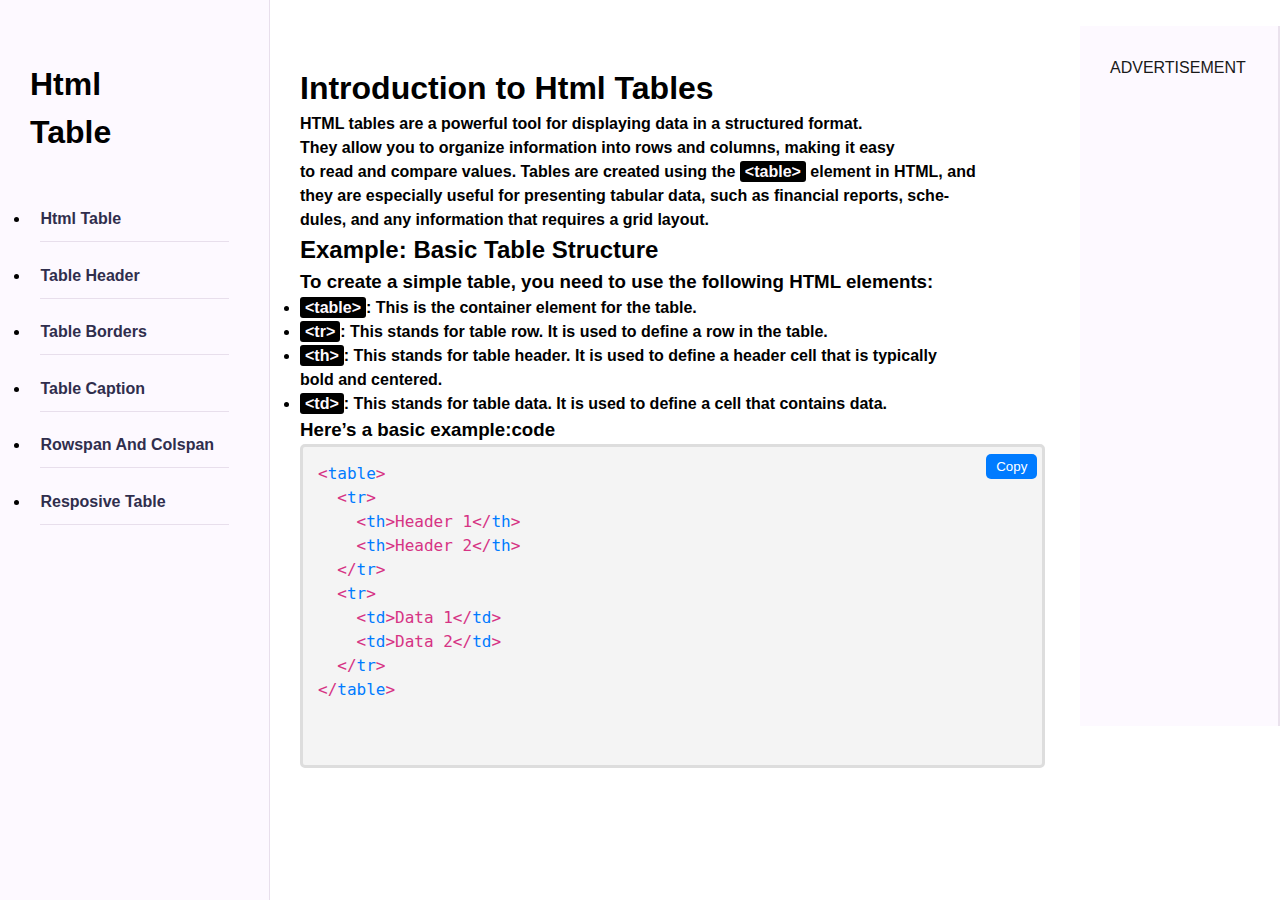
==== index.html @ b32c870b "first commit" ====
<!DOCTYPE html>
<html lang="en">
<html>
  <head> 
    <title>HTML TABLE TUTORIAL</title>
    <meta charset="utf-8">
    <link rel='shortcut icon' href="images/logo.png" type="image/x-icon">
    <meta name="viewport" content="width=device-width, initial-scale=1">
    <link rel="stylesheet" href="main.css" type="text/css">
  </head>
 
  <body>
    <div class="right-sidebar">ADVERTISEMENT</div>

    <div class="aside">
      <div class="logo">
        <h1>Html</h1> 
        <h1>Table</h1>
      </div>
      
      
      <ul class="nav">
        <li><a href="index.html">Html Table</a></li>
        <li><a href="Table Header.html">Table Header</a></li>
        <li><a href="Table Borders.html">Table Borders</a></li>
        <li><a href="Table Caption.html">Table Caption</a></li>
        <li><a href="Rowspan and Colspan.html">Rowspan and Colspan</a></li>
        <li><a href="responsive table.html">Resposive Table</a></li>
     
      </ul>    
    </div>
      <h1>Introduction to Html Tables</h1>
      <h4>HTML tables are a powerful tool for displaying data in a structured format.<br>
       They allow you to organize information into rows and columns, making it easy <br>
       to read and compare values. Tables are created using the  <span class="highlight">&lt;table&gt;</span> element in HTML, and <br>
       they are especially useful for presenting tabular data, such as financial reports, sche-<br>
       dules, and any information that requires a grid layout.
      </h4>
      <h2>Example: Basic Table Structure</h2>
      <h3>To create a simple table, you need to use the following HTML elements:</h3>
      <h4>
      <li><span class="highlight">&lt;table&gt;</span>: This is the container element for the table.
      </h4>
      
      <h4>
      <li><span class="highlight">&lt;tr&gt;</span>: This stands for table row. It is used to define a row in the table.
      </h4>
 
      <h4>
      <li><span class="highlight">&lt;th&gt;</span>:  This stands for table header. It is used to define a header cell that is typically <br>bold and centered.
      </h4>

      <h4>
      <li><span class="highlight">&lt;td&gt;</span>:  This stands for table data. It is used to define a cell that contains data.
      </h4>

      <h3>Here’s a basic example:code</h3>
    

      <div style="position: relative;">
  <pre id="code-box">
<code>&lt;<span class="keyword">table</span>&gt;
  &lt;<span class="keyword">tr</span>&gt;
    &lt;<span class="keyword">th</span>&gt;Header 1&lt;/<span class="keyword">th</span>&gt;
    &lt;<span class="keyword">th</span>&gt;Header 2&lt;/<span class="keyword">th</span>&gt;
  &lt;/<span class="keyword">tr</span>&gt;
  &lt;<span class="keyword">tr</span>&gt;
    &lt;<span class="keyword">td</span>&gt;Data 1&lt;/<span class="keyword">td</span>&gt;
    &lt;<span class="keyword">td</span>&gt;Data 2&lt;/<span class="keyword">td</span>&gt;
  &lt;/<span class="keyword">tr</span>&gt;
&lt;/<span class="keyword">table</span>&gt;
</code>
  </pre>

  <!-- Copy button -->
  <button class="copy-btn" id="copy-btn">Copy</button>
</div>

 


        
       
  

    <script src="main.js"></script>
   </body>
</html>
---- main.css ----
.right-sidebar{
    width: 200px;
    background-color:#fdf9ff ;
    position: fixed;
    height: 700px;
    right: 0;
    top: 10%;
    z-index: 25;
    overflow-y: auto;
    border-right:2px solid #e8dfec;
    padding: 30px;
    -webkit-transition: all 0.3s ease;
    transition: all 0.3s ease;
    opacity: 0.9;
    border-radius: 5px, 5px;
    margin-top: -5%;

}

.aside .nav li a:not(.active):hover{
    padding-left: 5px;
    color: red;
}

.aside .nav li a .fa{
    margin-right: 5px;
}

.aside .copyright-text{
font-size: 13px;
color: #7d7d7d;

}


body{
    margin-left: 300px;
    line-height: 1.5;
    font-size: 16px;
    font-family: 'Rubik', sans-serif;
    font-weight: 400;
    background-color: white;     
    margin-top: 5%;
}

*{
    margin: 0;
    padding: 0;
    outline: none;
    text-decoration: none;
    box-sizing: border-box;
}

.aside{
    width: 270px;
    background-color:#fdf9ff ;
    position: fixed;
    height: 100%;
    left: 0;
    top: 0;
    z-index: 10;
    overflow-y: auto;
    border-right:1px solid #e8dfec;
    padding: 30px;
    -webkit-transition: all 0.3s ease;
    transition: all 0.3s ease;
       
}



.aside .nav li a{
    font-size: 16px;
    font-weight: 600;
    color: #302e4d;
    text-decoration: none;
    line-height: 45px;
    display: block;
    border-bottom :1px solid #e8dfec;
    -webkit-transition: all 0.3s ease;
    transition: all 0.3s ease;
    text-transform: capitalize;
    margin: 5%;
}


.aside .logo{
    padding: 30px 0;
}
 
 
.aside .nav-toggle span{
    height: 2px;
    width: 18px;
    display: inline-block;
    position: relative;
}
.aside .nav-toggle.open span{
    background-color: transparent;
}

.aside .nav-toggle span::before{
    content: "";
    height: 2px;
    width: 18px;
    position:absolute;
    top: -6px;
    left: 0;
}
 
.highlight {
    color: #fdf9ff;
    background-color: black;  
    padding: 2px 5px;
    border-radius: 3px;
}
/* ends here */
pre {
    width: 76%;
    background-color: #f4f4f4;
    padding: 15px;
    border-radius: 5px;
    border: 3px solid #ddd;
    overflow-x: auto;
    position: relative;
}

code {
    font-family: Consolas, monospace;
    color: #d63384; /* Tag color */
}

.keyword {
    color: #007bff; /* Keyword color */
}

/* Copy Button Styling */
.copy-btn {
    margin-left: 69%;
    position: absolute;
    top: 10px;   /* Top alignment */
    left: 10px;  /* Left alignment */
    padding: 5px 10px;
    background-color: #007bff;
    color: white;
    border: none;
    border-radius: 5px;
    cursor: pointer;
}

.copy-btn.copied {
    margin-left: 67%;
    background-color: #28a745;
}
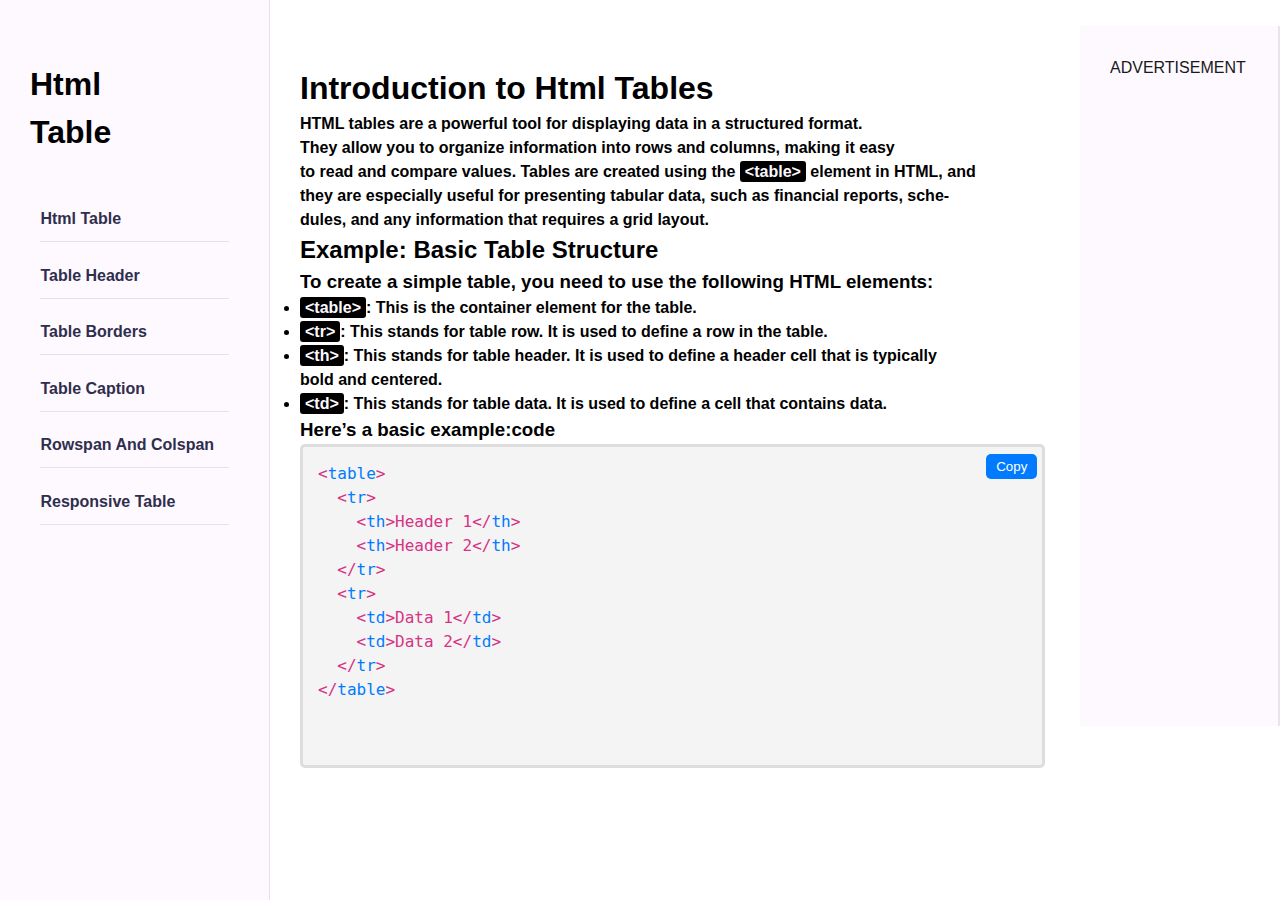
==== commit 21918160: "add" ====
--- a/index.html
+++ b/index.html
@@ -20,12 +20,12 @@
       
       
       <ul class="nav">
-        <li><a href="index.html">Html Table</a></li>
-        <li><a href="Table Header.html">Table Header</a></li>
-        <li><a href="Table Borders.html">Table Borders</a></li>
-        <li><a href="Table Caption.html">Table Caption</a></li>
-        <li><a href="Rowspan and Colspan.html">Rowspan and Colspan</a></li>
-        <li><a href="responsive table.html">Resposive Table</a></li>
+      <a href="index.html">Html Table</a></li>
+    <a href="Table Header.html">Table Header</a></li>
+    <a href="Table Borders.html">Table Borders</a></li>
+    <a href="Table Caption.html">Table Caption</a></li>
+    <a href="Rowspan and Colspan.html">Rowspan and Colspan</a></li>
+    <a href="responsive table.html">Responsive Table</a></li>
      
       </ul>    
     </div>
--- a/main.css
+++ b/main.css
@@ -69,7 +69,7 @@
 
 
 
-.aside .nav li a{
+.aside .nav a{
     font-size: 16px;
     font-weight: 600;
     color: #302e4d;
@@ -153,3 +153,4 @@
     background-color: #28a745;
 }
 
+ 